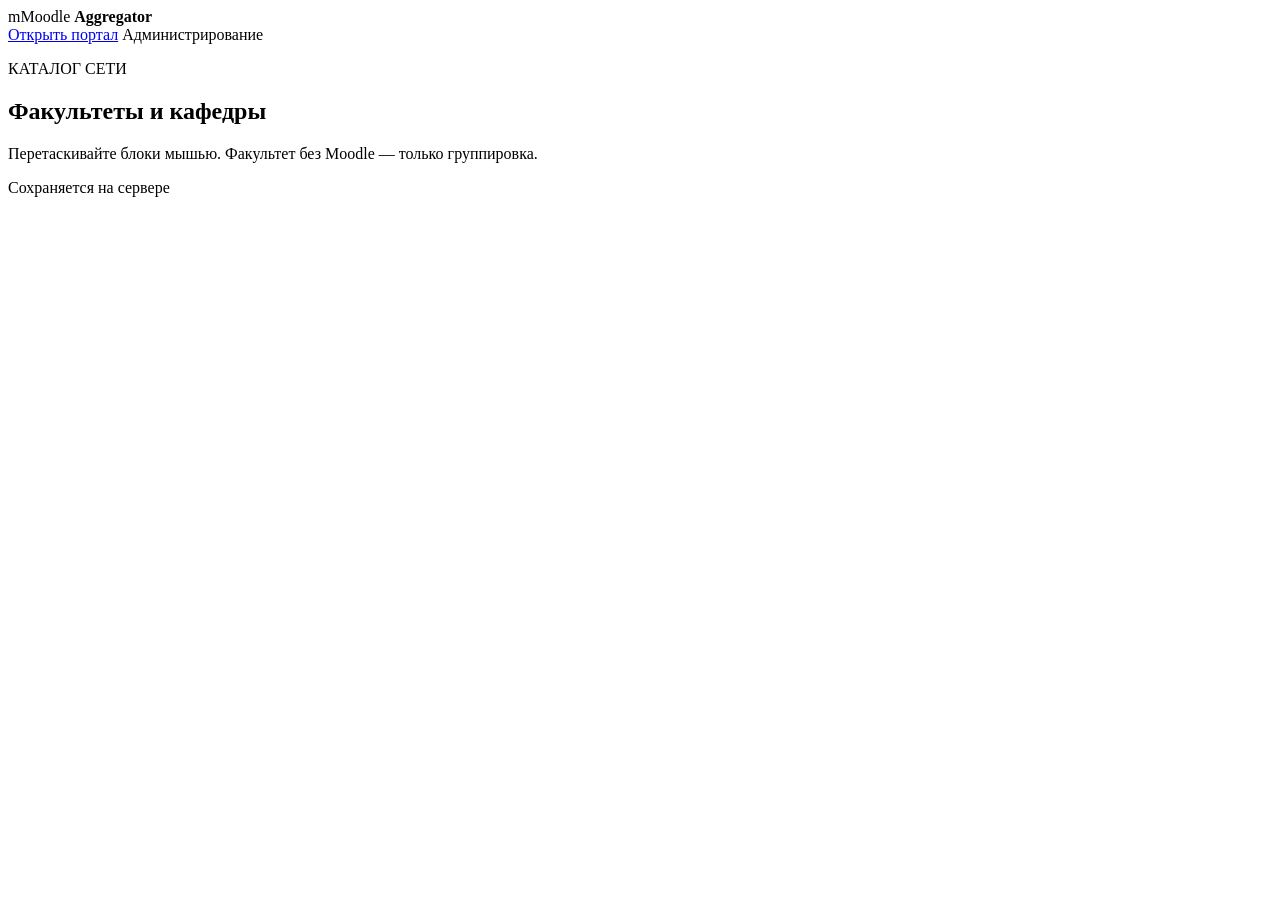
==== _main/federation/web/static/admin.html @ df043ab8 "Add public Moodle catalog with faculty hierarchy and offline deploy updates. Students get a public p" ====
<!doctype html>
<html lang="ru">
<head>
  <meta charset="utf-8">
  <meta name="viewport" content="width=device-width,initial-scale=1">
  <title>Админка каталога Moodle</title>
  <link rel="stylesheet" href="/static/admin.css">
  <script src="/static/admin.js" defer></script>
</head>
<body>
  <header class="topbar">
    <div class="brand"><span class="mark">m</span><span>Moodle <strong>Aggregator</strong></span></div>
    <div class="top-links">
      <a href="/">Открыть портал</a>
      <span class="environment"><i></i> Администрирование</span>
    </div>
  </header>
  <main>
    <section class="heading">
      <div>
        <p class="eyebrow">КАТАЛОГ СЕТИ</p>
        <h1>Факультеты и кафедры</h1>
        <p class="intro">Перетаскивайте блоки мышью. Факультет без Moodle — только группировка.</p>
      </div>
      <span class="storage">Сохраняется на сервере</span>
    </section>

    <section id="login" class="login" hidden>
      <form id="login-form">
        <label for="password">Пароль администратора</label>
        <div class="login-controls">
          <input id="password" type="password" autocomplete="current-password" required>
          <button class="primary">Войти</button>
        </div>
      </form>
    </section>

    <div id="workspace" hidden>
      <section class="title-row">
        <label for="catalog-title">Название на портале</label>
        <input id="catalog-title" type="text" maxlength="200" autocomplete="off">
      </section>

      <div class="toolbar">
        <div>
          <button id="add-faculty" class="primary" type="button">＋ Факультет</button>
          <button id="add-item" type="button">＋ Кафедра / площадка</button>
          <button id="check-all" type="button">Проверить Moodle</button>
        </div>
        <button id="save" type="button">Сохранить</button>
      </div>

      <section class="board" aria-label="Структура каталога">
        <div>
          <h2 class="board-title">Факультеты</h2>
          <div id="faculties" class="faculty-list"></div>
          <p id="faculties-empty" class="empty-hint" hidden>Факультетов пока нет — можно добавить или держать только отдельные площадки.</p>
        </div>
        <div>
          <h2 class="board-title">Без факультета</h2>
          <p class="board-note">Сюда перетащите кафедры, которые не входят в факультет.</p>
          <div id="orphans" class="item-list orphan-list" data-faculty=""></div>
        </div>
      </section>

      <div class="bottom">
        <span id="save-state">Все изменения сохранены</span>
        <span>Проверки — до 6 одновременно</span>
      </div>
    </div>
    <p id="notice" role="status" aria-live="polite"></p>
  </main>

  <template id="faculty-template">
    <article class="faculty-card" draggable="true">
      <div class="faculty-head">
        <span class="drag-handle" title="Перетащить факультет">⋮⋮</span>
        <div class="faculty-fields">
          <input class="faculty-name" type="text" placeholder="Название факультета" maxlength="200" autocomplete="off">
          <input class="faculty-desc" type="text" placeholder="Краткое описание (необязательно)" maxlength="1000" autocomplete="off">
        </div>
        <button class="remove-faculty" type="button" title="Удалить факультет">×</button>
      </div>
      <div class="item-list faculty-children"></div>
    </article>
  </template>

  <template id="item-template">
    <div class="item-card" draggable="true">
      <span class="drag-handle" title="Перетащить кафедру">⋮⋮</span>
      <div class="item-fields">
        <input class="item-name" type="text" placeholder="Название кафедры / площадки" maxlength="200" autocomplete="off">
        <input class="item-address" type="text" placeholder="https://moodle.example (можно пусто)" maxlength="2048" autocomplete="off" spellcheck="false">
        <div class="item-status"><span class="badge">Не проверен</span><span class="result-detail"></span></div>
      </div>
      <div class="item-actions">
        <button class="check-item" type="button">Проверить</button>
        <button class="remove-item" type="button" title="Удалить">×</button>
      </div>
    </div>
  </template>
</body>
</html>
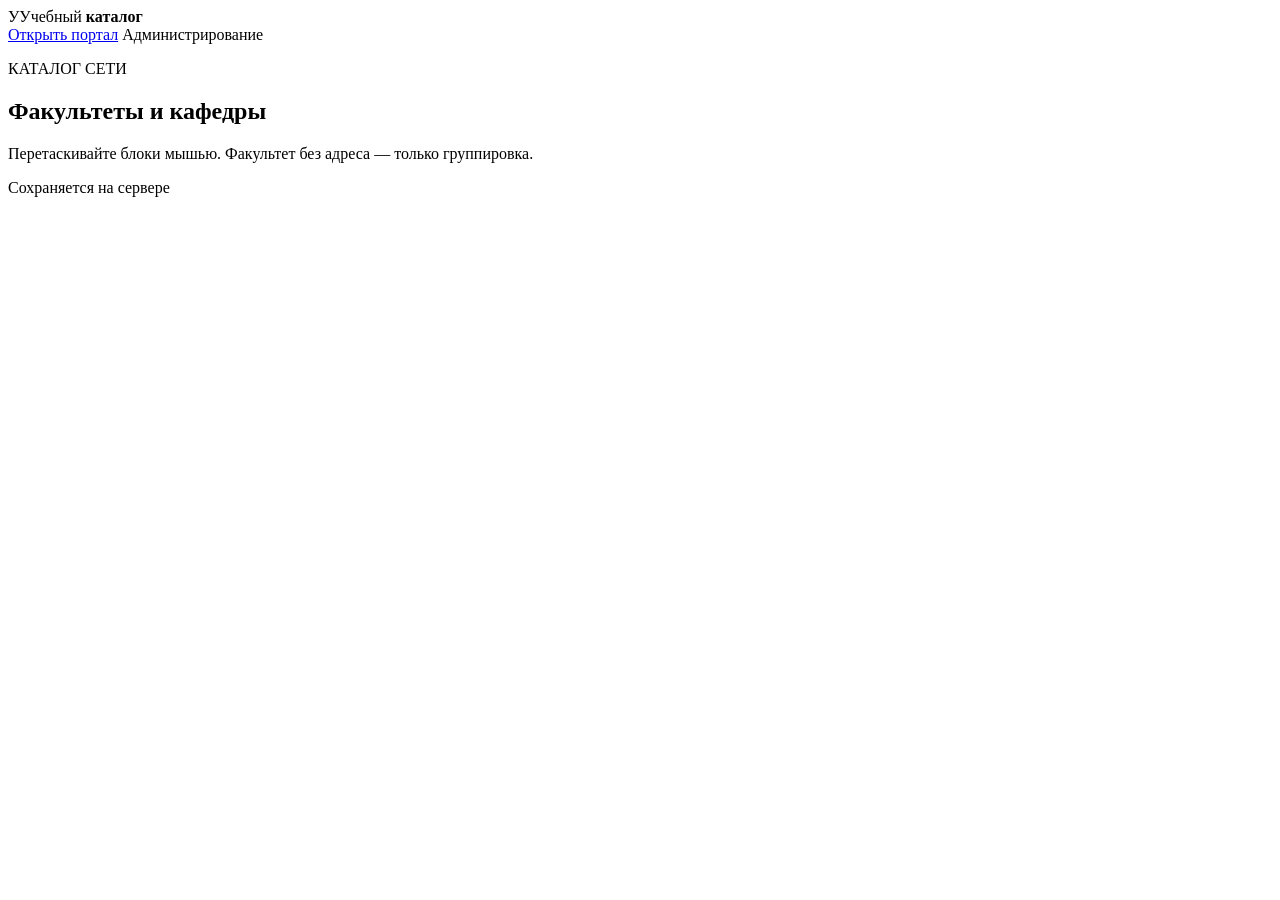
==== commit 63d23ec3: "Replace English UI branding with Russian labels. Portal and admin no longer show Campus Catalog / Ag" ====
--- a/_main/federation/web/static/admin.html
+++ b/_main/federation/web/static/admin.html
@@ -3,13 +3,13 @@
 <head>
   <meta charset="utf-8">
   <meta name="viewport" content="width=device-width,initial-scale=1">
-  <title>Админка каталога Moodle</title>
+  <title>Админка учебного каталога</title>
   <link rel="stylesheet" href="/static/admin.css">
   <script src="/static/admin.js" defer></script>
 </head>
 <body>
   <header class="topbar">
-    <div class="brand"><span class="mark">m</span><span>Moodle <strong>Aggregator</strong></span></div>
+    <div class="brand"><span class="mark">У</span><span>Учебный <strong>каталог</strong></span></div>
     <div class="top-links">
       <a href="/">Открыть портал</a>
       <span class="environment"><i></i> Администрирование</span>
@@ -20,7 +20,7 @@
       <div>
         <p class="eyebrow">КАТАЛОГ СЕТИ</p>
         <h1>Факультеты и кафедры</h1>
-        <p class="intro">Перетаскивайте блоки мышью. Факультет без Moodle — только группировка.</p>
+        <p class="intro">Перетаскивайте блоки мышью. Факультет без адреса — только группировка.</p>
       </div>
       <span class="storage">Сохраняется на сервере</span>
     </section>
@@ -45,7 +45,7 @@
         <div>
           <button id="add-faculty" class="primary" type="button">＋ Факультет</button>
           <button id="add-item" type="button">＋ Кафедра / площадка</button>
-          <button id="check-all" type="button">Проверить Moodle</button>
+          <button id="check-all" type="button">Проверить площадки</button>
         </div>
         <button id="save" type="button">Сохранить</button>
       </div>
@@ -90,7 +90,7 @@
       <span class="drag-handle" title="Перетащить кафедру">⋮⋮</span>
       <div class="item-fields">
         <input class="item-name" type="text" placeholder="Название кафедры / площадки" maxlength="200" autocomplete="off">
-        <input class="item-address" type="text" placeholder="https://moodle.example (можно пусто)" maxlength="2048" autocomplete="off" spellcheck="false">
+        <input class="item-address" type="text" placeholder="Адрес площадки (HTTP или HTTPS), можно пусто" maxlength="2048" autocomplete="off" spellcheck="false">
         <div class="item-status"><span class="badge">Не проверен</span><span class="result-detail"></span></div>
       </div>
       <div class="item-actions">
